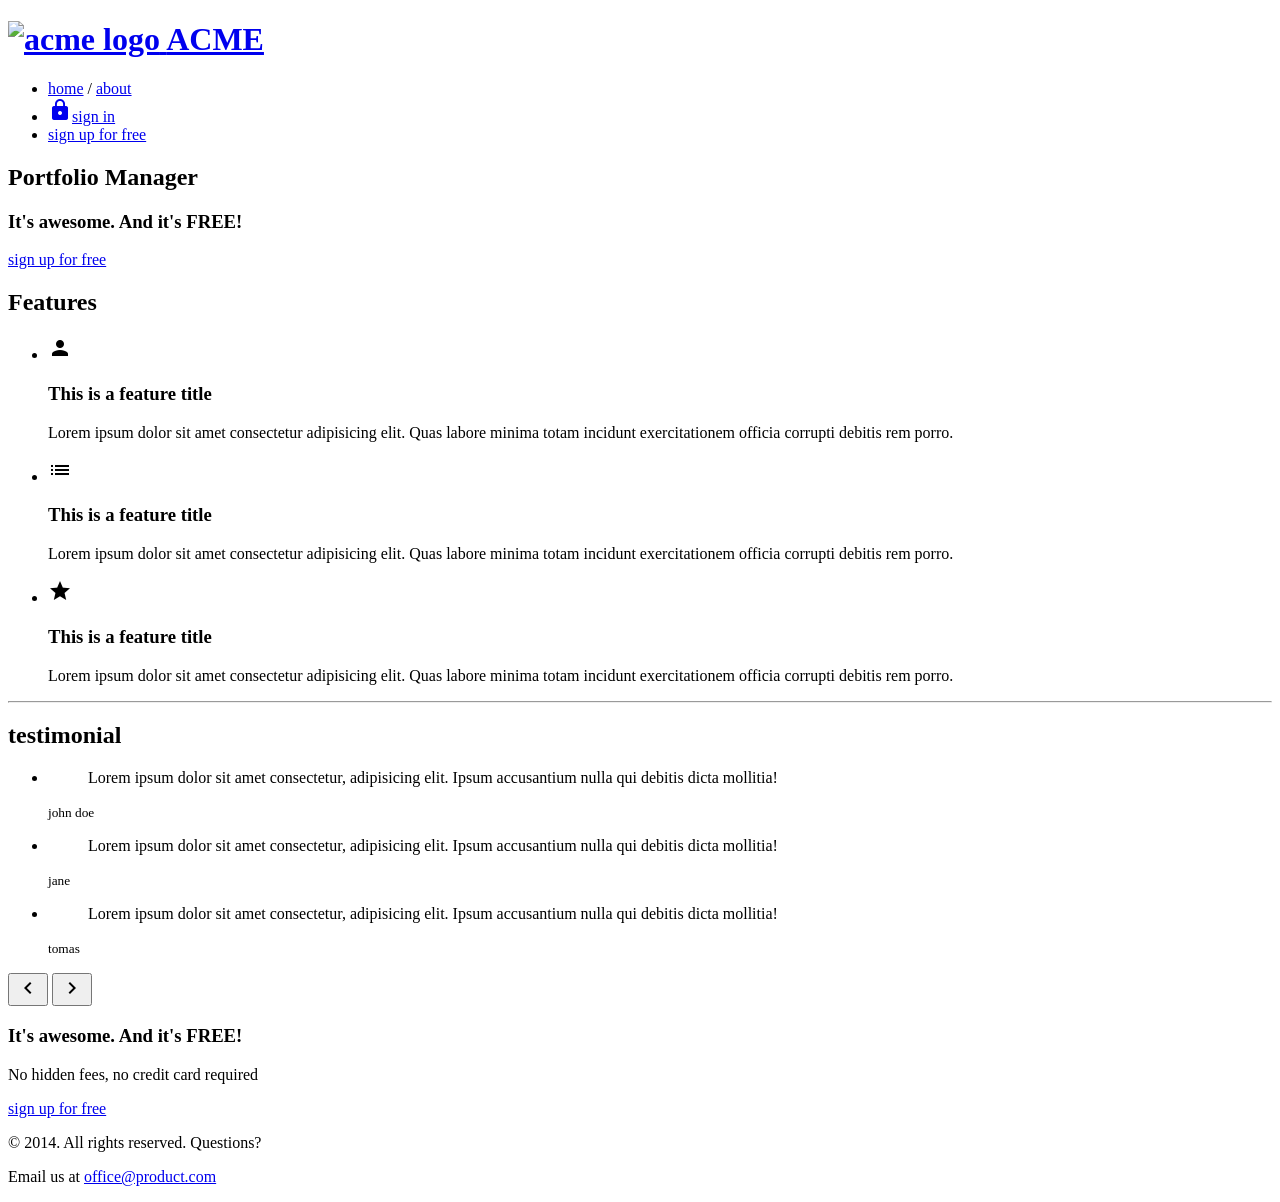
==== index.html @ abfa94ee "feat: create js module structure" ====
<!doctype html>
<html lang="en">
  <head>
    <meta charset="UTF-8" />
    <meta name="viewport" content="width=device-width, initial-scale=1.0" />
    <title>ACME</title>
    <link rel="preconnect" href="https://fonts.googleapis.com" />
    <link rel="preconnect" href="https://fonts.gstatic.com" crossorigin />
    <link
      href="https://fonts.googleapis.com/css2?family=Open+Sans:ital,wght@0,300..800;1,300..800&display=swap"
      rel="stylesheet"
    />
    <link href="https://fonts.googleapis.com/icon?family=Material+Icons" rel="stylesheet" />
    <link rel="stylesheet" href="css/common.css" />
    <link rel="stylesheet" href="css/index.css" />
  </head>

  <body>
    <header>
      <div class="container d-flex justify-content-between align-items-center">
        <h1 class="logo">
          <a href="index.html">
            <img src="images/logo.png" alt="acme logo" />
            <span class="hidden">ACME</span>
          </a>
        </h1>
        <nav>
          <ul class="d-flex align-items-center">
            <li>
              <a href="index.html" class="text-nav">home</a>
              /
              <a href="about.html" class="text-nav">about</a>
            </li>
            <li>
              <a href="signin.html" class="btn btn-secondary"
                ><span class="material-icons">lock</span>sign in</a
              >
            </li>
            <li>
              <a href="signup.html" class="btn btn-primary">sign up for free</a>
            </li>
          </ul>
        </nav>
      </div>
    </header>
    <main>
      <section class="hero inner-top-pd">
        <div class="container d-flex flex-column align-items-center g-1">
          <h2 class="text-heading-xl">Portfolio Manager</h2>
          <h3 class="text-body-l">It's awesome. And it's FREE!</h3>
          <a href="#" class="btn btn-primary big">sign up for free</a>
          <img src="images/hero_image.png" alt="" />
        </div>
      </section>
      <section class="features container inner-pd">
        <h2 class="hidden">Features</h2>
        <ul class="d-flex justify-content-between">
          <li>
            <div class="icon">
              <span class="material-icons">person</span>
            </div>
            <h3 class="text-heading-s">This is a feature title</h3>
            <p>
              Lorem ipsum dolor sit amet consectetur adipisicing elit. Quas labore minima totam
              incidunt exercitationem officia corrupti debitis rem porro.
            </p>
          </li>
          <li>
            <div class="icon">
              <span class="material-icons">list</span>
            </div>
            <h3 class="text-heading-s">This is a feature title</h3>
            <p>
              Lorem ipsum dolor sit amet consectetur adipisicing elit. Quas labore minima totam
              incidunt exercitationem officia corrupti debitis rem porro.
            </p>
          </li>
          <li>
            <div class="icon">
              <span class="material-icons">star</span>
            </div>
            <h3 class="text-heading-s">This is a feature title</h3>
            <p>
              Lorem ipsum dolor sit amet consectetur adipisicing elit. Quas labore minima totam
              incidunt exercitationem officia corrupti debitis rem porro.
            </p>
          </li>
        </ul>
      </section>
      <hr class="container" />
      <section class="testimonial slidewrapper container inner-pd">
        <h2 class="hidden">testimonial</h2>
        <ul class="slidecontainer">
          <li>
            <blockquote>
              <p>
                Lorem ipsum dolor sit amet consectetur, adipisicing elit. Ipsum accusantium nulla
                qui debitis dicta mollitia!
              </p>
            </blockquote>
            <small>john doe</small>
          </li>
          <li>
            <blockquote>
              <p>
                Lorem ipsum dolor sit amet consectetur, adipisicing elit. Ipsum accusantium nulla
                qui debitis dicta mollitia!
              </p>
            </blockquote>
            <small>jane</small>
          </li>
          <li>
            <blockquote>
              <p>
                Lorem ipsum dolor sit amet consectetur, adipisicing elit. Ipsum accusantium nulla
                qui debitis dicta mollitia!
              </p>
            </blockquote>
            <small>tomas</small>
          </li>
        </ul>
        <button type="button" class="button prev">
          <span class="material-icons">chevron_left</span>
        </button>
        <button type="button" class="button next">
          <span class="material-icons">chevron_right</span>
        </button>
      </section>
      <section class="cta inner-pd d-flex flex-column align-items-center g-2">
        <div class="content d-flex flex-column g-1">
          <h3 class="text-body-l">It's awesome. And it's FREE!</h3>
          <p class="text-body-m-plus">No hidden fees, no credit card required</p>
        </div>
        <a href="#" class="btn btn-primary big">sign up for free</a>
      </section>
    </main>
    <footer class="inner-pd d-flex flex-column align-items-center g-1">
      <p>&copy; 2014. All rights reserved. Questions?</p>
      <p>Email us at <a href="#" class="text-link">office@product.com</a></p>
    </footer>
    <script src="js/module/footer.js"></script>
  </body>
</html>
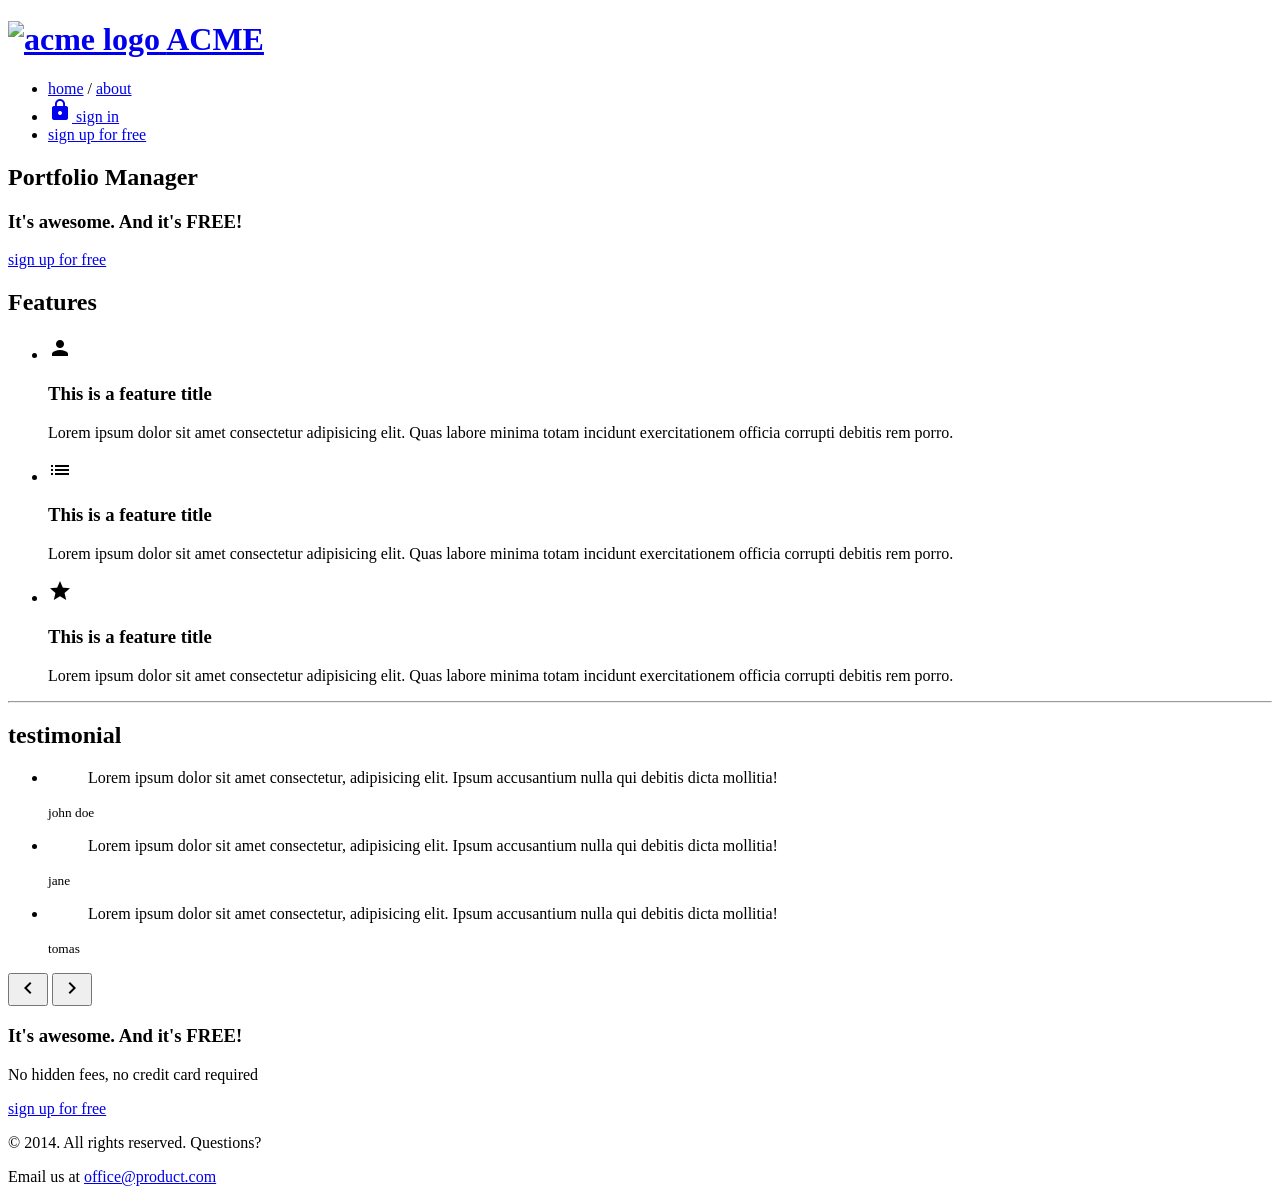
==== commit 19cf7872: "Modify index.html content" ====
--- a/index.html
+++ b/index.html
@@ -16,33 +16,7 @@
   </head>
 
   <body>
-    <header>
-      <div class="container d-flex justify-content-between align-items-center">
-        <h1 class="logo">
-          <a href="index.html">
-            <img src="images/logo.png" alt="acme logo" />
-            <span class="hidden">ACME</span>
-          </a>
-        </h1>
-        <nav>
-          <ul class="d-flex align-items-center">
-            <li>
-              <a href="index.html" class="text-nav">home</a>
-              /
-              <a href="about.html" class="text-nav">about</a>
-            </li>
-            <li>
-              <a href="signin.html" class="btn btn-secondary"
-                ><span class="material-icons">lock</span>sign in</a
-              >
-            </li>
-            <li>
-              <a href="signup.html" class="btn btn-primary">sign up for free</a>
-            </li>
-          </ul>
-        </nav>
-      </div>
-    </header>
+    <header id="header"></header>
     <main>
       <section class="hero inner-top-pd">
         <div class="container d-flex flex-column align-items-center g-1">
@@ -134,10 +108,16 @@
         <a href="#" class="btn btn-primary big">sign up for free</a>
       </section>
     </main>
-    <footer class="inner-pd d-flex flex-column align-items-center g-1">
-      <p>&copy; 2014. All rights reserved. Questions?</p>
-      <p>Email us at <a href="#" class="text-link">office@product.com</a></p>
-    </footer>
-    <script src="js/module/footer.js"></script>
+    <footer id="footer" class="inner-pd d-flex flex-column align-items-center g-1"></footer>
+    <script type="module">
+      import Header from "./js/module/header.js";
+      import Footer from "./js/module/footer.js";
+
+      let header = new Header();
+      header.render();
+
+      let footer = new Footer();
+      footer.render();
+    </script>
   </body>
 </html>
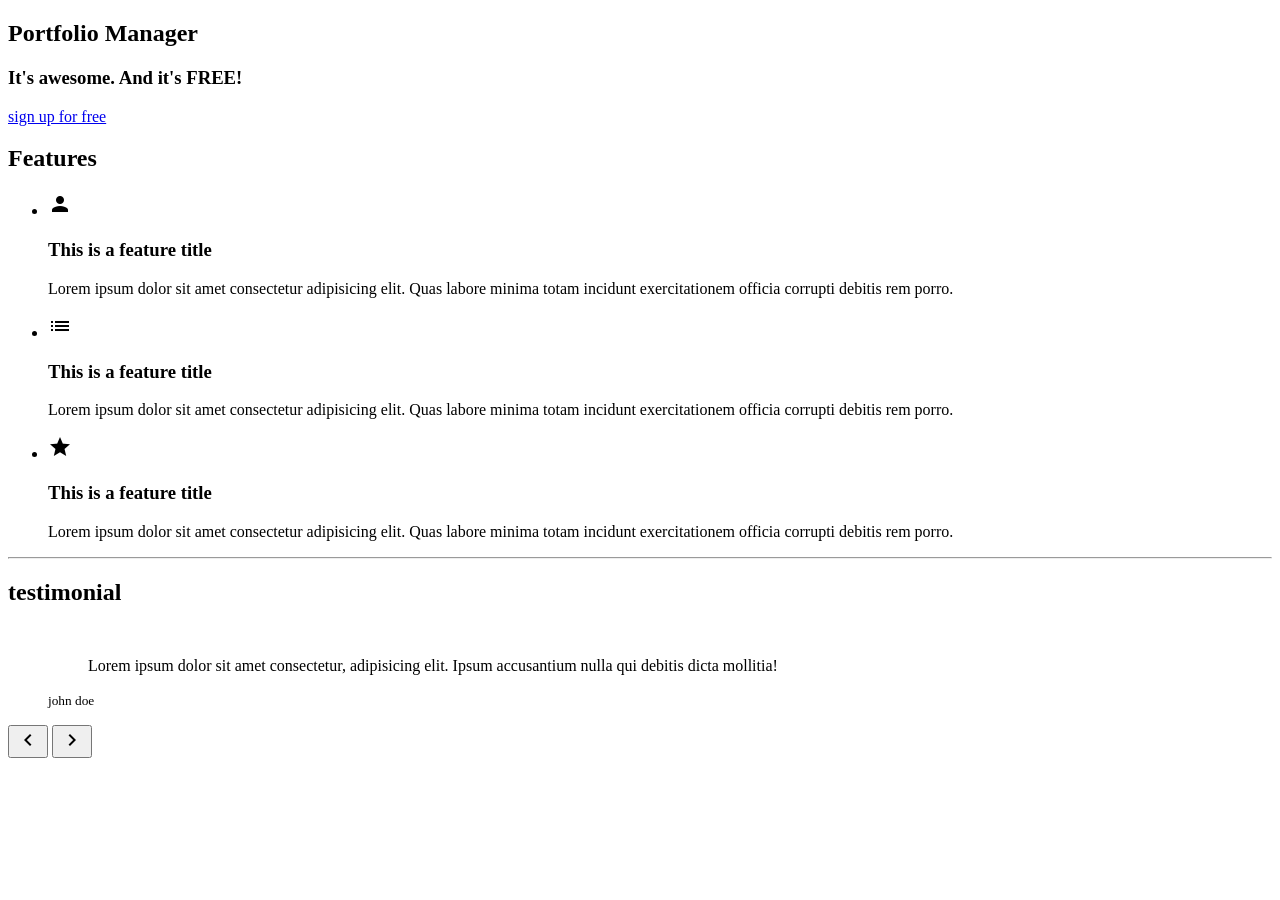
==== commit 1363cd31: "feat: apply swiper to testimonial slider" ====
--- a/index.html
+++ b/index.html
@@ -10,6 +10,7 @@
       href="https://fonts.googleapis.com/css2?family=Open+Sans:ital,wght@0,300..800;1,300..800&display=swap"
       rel="stylesheet"
     />
+    <link rel="stylesheet" href="https://cdn.jsdelivr.net/npm/swiper@11/swiper-bundle.min.css" />
     <link href="https://fonts.googleapis.com/icon?family=Material+Icons" rel="stylesheet" />
     <link rel="stylesheet" href="css/common.css" />
     <link rel="stylesheet" href="css/index.css" />
@@ -64,35 +65,41 @@
       <hr class="container" />
       <section class="testimonial slidewrapper container inner-pd">
         <h2 class="hidden">testimonial</h2>
-        <ul class="slidecontainer">
-          <li>
-            <blockquote>
-              <p>
-                Lorem ipsum dolor sit amet consectetur, adipisicing elit. Ipsum accusantium nulla
-                qui debitis dicta mollitia!
-              </p>
-            </blockquote>
-            <small>john doe</small>
-          </li>
-          <li>
-            <blockquote>
-              <p>
-                Lorem ipsum dolor sit amet consectetur, adipisicing elit. Ipsum accusantium nulla
-                qui debitis dicta mollitia!
-              </p>
-            </blockquote>
-            <small>jane</small>
-          </li>
-          <li>
-            <blockquote>
-              <p>
-                Lorem ipsum dolor sit amet consectetur, adipisicing elit. Ipsum accusantium nulla
-                qui debitis dicta mollitia!
-              </p>
-            </blockquote>
-            <small>tomas</small>
-          </li>
-        </ul>
+
+        <div class="swiper testimonial-swiper">
+          <ul class="slidecontainer swiper-wrapper">
+            <li class="swiper-slide">
+              <blockquote>
+                <p>
+                  Lorem ipsum dolor sit amet consectetur, adipisicing elit. Ipsum accusantium nulla
+                  qui debitis dicta mollitia!
+                </p>
+              </blockquote>
+              <small>john doe</small>
+            </li>
+
+            <li class="swiper-slide">
+              <blockquote>
+                <p>
+                  Lorem ipsum dolor sit amet consectetur, adipisicing elit. Ipsum accusantium nulla
+                  qui debitis dicta mollitia!
+                </p>
+              </blockquote>
+              <small>jane</small>
+            </li>
+
+            <li class="swiper-slide">
+              <blockquote>
+                <p>
+                  Lorem ipsum dolor sit amet consectetur, adipisicing elit. Ipsum accusantium nulla
+                  qui debitis dicta mollitia!
+                </p>
+              </blockquote>
+              <small>tomas</small>
+            </li>
+          </ul>
+        </div>
+
         <button type="button" class="button prev">
           <span class="material-icons">chevron_left</span>
         </button>
@@ -100,24 +107,9 @@
           <span class="material-icons">chevron_right</span>
         </button>
       </section>
-      <section class="cta inner-pd d-flex flex-column align-items-center g-2">
-        <div class="content d-flex flex-column g-1">
-          <h3 class="text-body-l">It's awesome. And it's FREE!</h3>
-          <p class="text-body-m-plus">No hidden fees, no credit card required</p>
-        </div>
-        <a href="#" class="btn btn-primary big">sign up for free</a>
-      </section>
     </main>
     <footer id="footer" class="inner-pd d-flex flex-column align-items-center g-1"></footer>
-    <script type="module">
-      import Header from "./js/module/header.js";
-      import Footer from "./js/module/footer.js";
-
-      let header = new Header();
-      header.render();
-
-      let footer = new Footer();
-      footer.render();
-    </script>
+    <script src="https://cdn.jsdelivr.net/npm/swiper@11/swiper-bundle.min.js"></script>
+    <script type="module" src="./js/main.js"></script>
   </body>
 </html>
